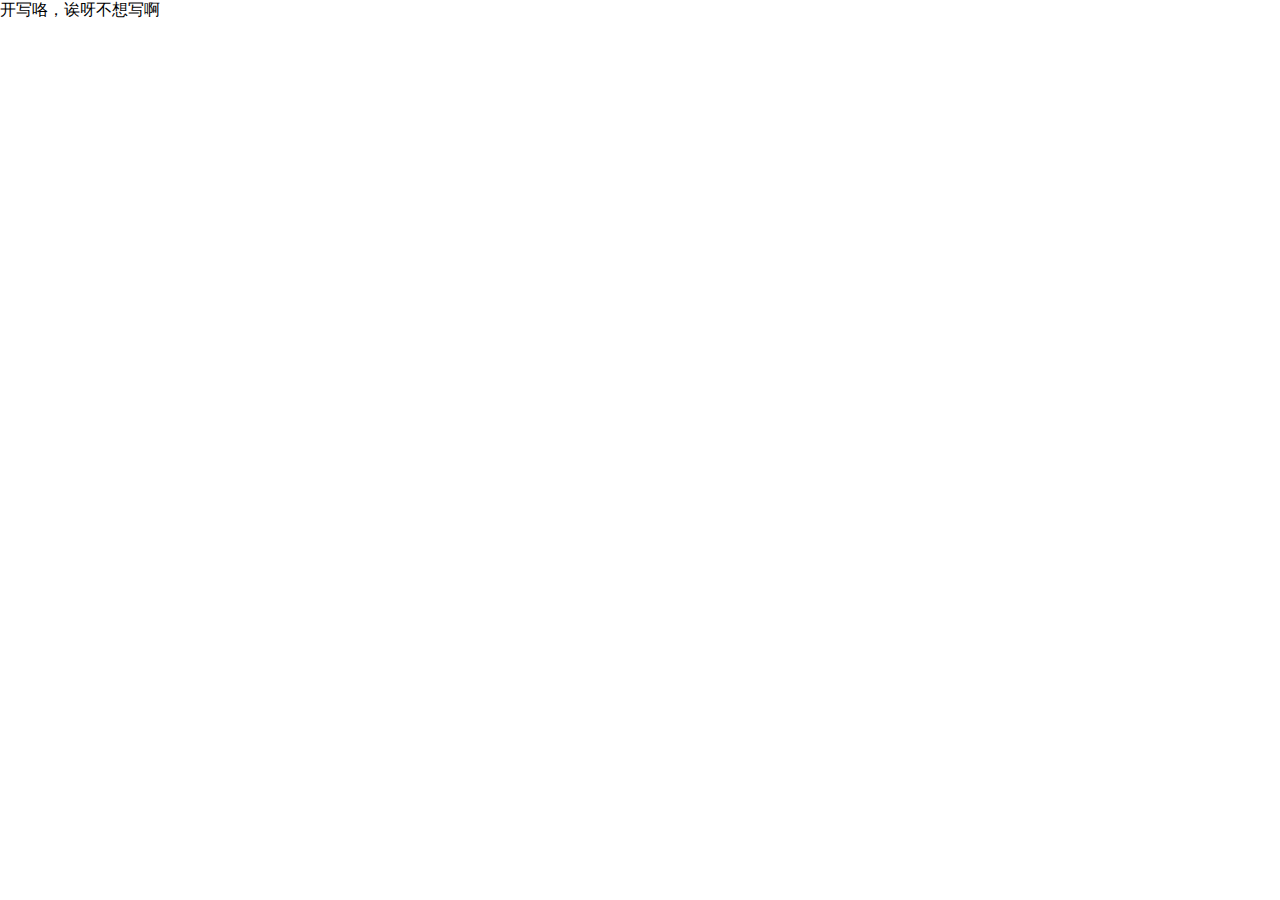
==== blog/main.html @ 6670cf8e "bug fix" ====
<!DOCTYPE html>
<html lang="en">
<head>
  <meta charset="UTF-8">
  <meta http-equiv="X-UA-Compatible" content="IE=edge">
  <meta name="viewport" content="width=device-width, initial-scale=1.0">
  <link rel="stylesheet" href="../asset/css/default.css">
  <title>knlncyan</title>
</head>
<body>
  <div class="shuoming">开写咯，诶呀不想写啊</div>
  
</body>
</html>
---- asset/css/default.css ----
* {
  margin: 0px;
  padding: 0px;
}

html {
  height: 100%;
  width: 100%;
}

body {
  height: 100%;
  width: 100%;
  /* background-color: #000; */
  overflow-x: hidden;
}

 /* 滚动条宽度 */
::-webkit-scrollbar {
  width: 8px;
}
 /* 滚动条轨道 */
::-webkit-scrollbar-track {
  background: rgb(239, 239, 239);
  border-radius: 2px;
}
 /* 小滑块 */
::-webkit-scrollbar-thumb {
  background: #333132;
  border-radius: 10px;
}
::-webkit-scrollbar-thumb:hover {
  background: #2E2F31;
}

@font-face {
  font-family: 'violetEvergarden';
  src: url(../font/Violet\ Evergarden\ Ver1.13.ttf);
}
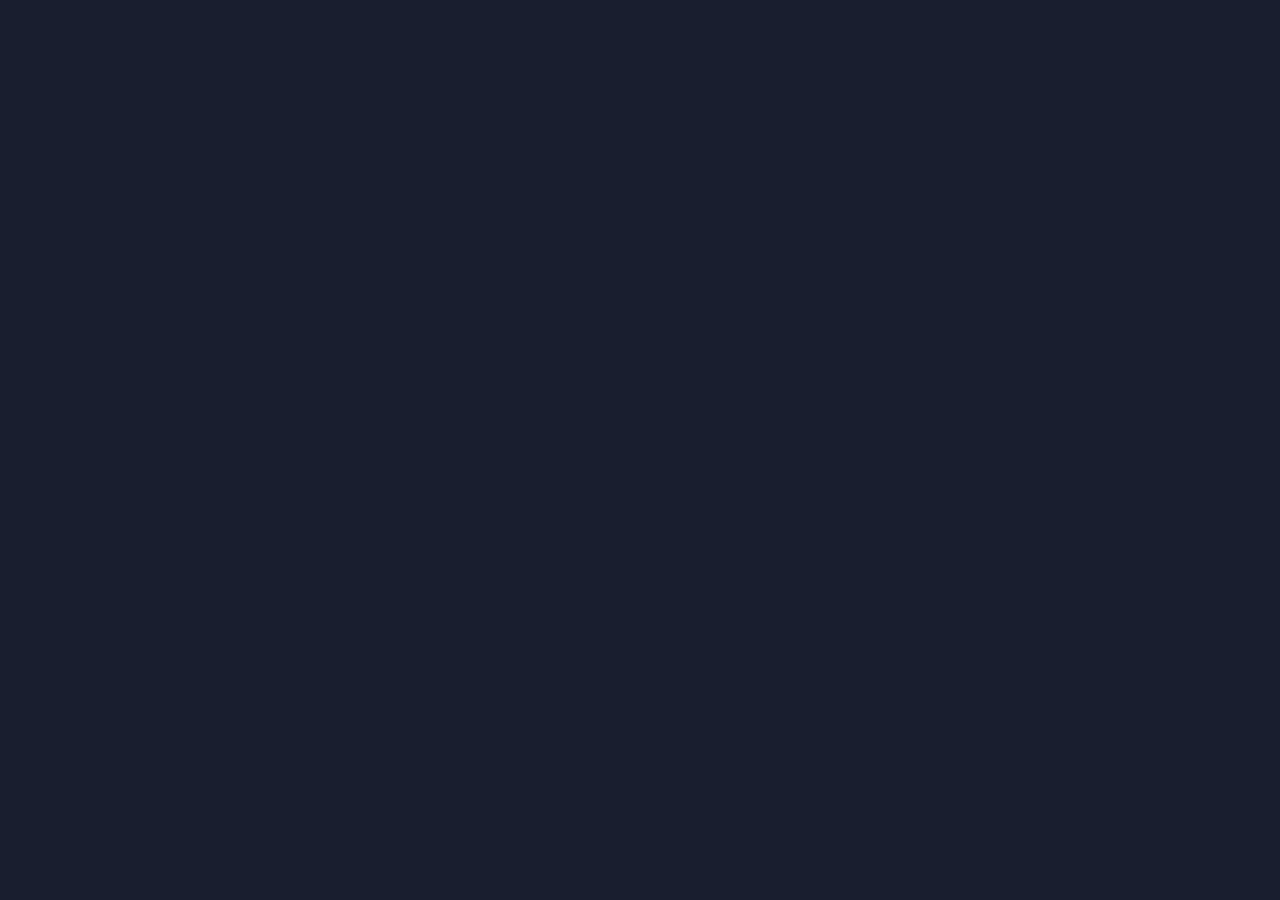
==== commit 2a707061: "可算成功了，数据拟合完全正确" ====
--- a/blog/main.html
+++ b/blog/main.html
@@ -4,11 +4,20 @@
   <meta charset="UTF-8">
   <meta http-equiv="X-UA-Compatible" content="IE=edge">
   <meta name="viewport" content="width=device-width, initial-scale=1.0">
-  <link rel="stylesheet" href="../asset/css/default.css">
+  <link rel="stylesheet" href="../asset/css/main.css">
+  <link rel="stylesheet" href="../asset/css/theme.css">
   <title>knlncyan</title>
 </head>
 <body>
-  <div class="shuoming">开写咯，诶呀不想写啊</div>
+  <div class="theme">
+    <div class="oneTheme"></div>
+  </div>
+  <!-- <div class="tap">这是一个tap栏主体，好</div>
+  <div class="body">
+    这是网页内容主体是个弹性盒子，会被内容撑开，非常好，很有精神
+  </div>
+  <div class="themeTable">这是一个右下导航栏，主体区，太有精神了</div> -->
   
+  <script src="../asset/js/theme.js"></script>
 </body>
 </html>--- a/asset/css/main.css
+++ b/asset/css/main.css
@@ -0,0 +1,23 @@
+@import url("default.css");
+
+.tap {
+  width: 100%;
+  height: 100px;
+  background-color: pink;
+}
+
+.body {
+  width: 80%;
+  height: 2000px;
+  margin: 0 auto;
+  background-color: skyblue;
+}
+
+.themeTable {
+  position: fixed;
+  right: 0px;
+  bottom: 0px;
+  width: 200px;
+  height: 50px;
+  background-color: orange;
+}--- a/asset/css/theme.css
+++ b/asset/css/theme.css
@@ -0,0 +1,39 @@
+.theme {
+  position: fixed;
+  width: 100%;
+  height: 100%;
+  border-radius: none;
+  z-index: -1;
+}
+
+/* 第一个主题 */
+.oneTheme {
+  position: relative;
+  width: 100%;
+  height: 100%;
+  background-color: #191e2f;
+}
+
+.oneTheme div {
+  position: absolute;
+  opacity: 0;
+  box-shadow: 0px 0px 20px rgba(255, 255, 255, 0.8);
+  border: 1px solid rgba(255,255,255,0.1);
+  backdrop-filter: 5px;
+  animation: opacityChange 6s linear 1;
+}
+
+@keyframes opacityChange {
+  0% {
+    opacity: 0;
+    transform: translate(0%,0%);
+  }
+  50% {
+    opacity: 1;
+    transform: translate(-320%,320%);
+  }
+  100% {
+    opacity: 0;
+    transform: translate(0%,620%);
+  }
+}